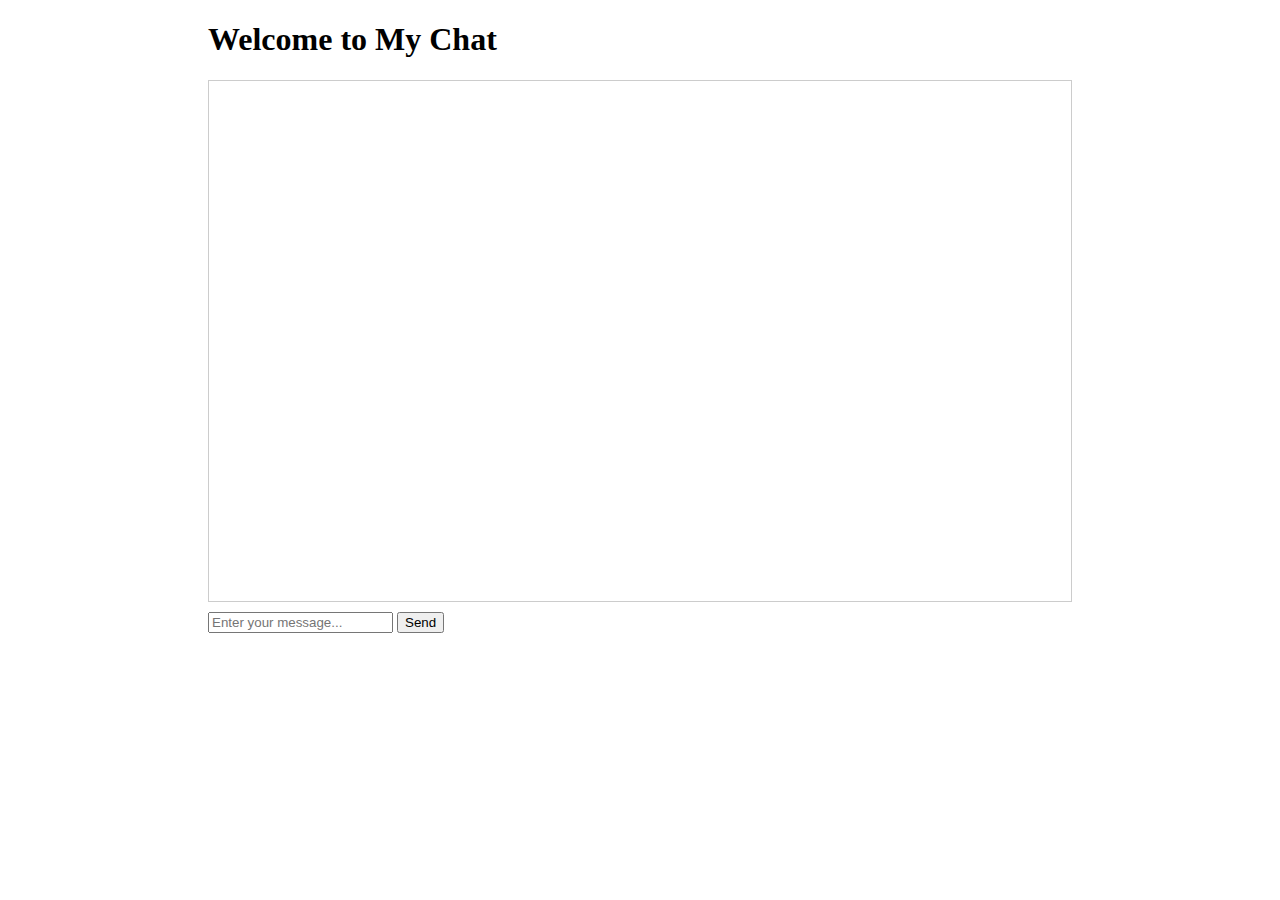
==== src/public/index.html @ aeb8b804 "test" ====
<!DOCTYPE html>
<html lang="en">
<head>
  <meta charset="UTF-8">
  <meta name="viewport" content="width=device-width, initial-scale=1.0">
  <title>My Chat</title>
</head>
<body>
  <h1 style="margin-left: 200px;">Welcome to My Chat</h1>
  <div>
    <div id="chat-box" style="overflow-y: scroll; height: 500px; border: 1px solid #ccc; padding: 10px; margin-bottom: 10px; margin-left: 200px; margin-right: 200px;"></div>
    <input type="text" id="user-input" placeholder="Enter your message..." style="margin-left: 200px;">
    <button onclick="sendMessage()">Send</button>
  </div>

  <script>
    async function sendMessage() {
      const chatBox = document.getElementById('chat-box');
      const userInput = document.getElementById('user-input').value;
      chatBox.innerHTML += `<p><strong>You:</strong> ${userInput}</p>`;
      document.getElementById('user-input').value = '';
      chatBox.scrollTop = chatBox.scrollHeight;
      
      const response = await fetch('/ask', {
        method: 'POST',
        headers: {
          'Content-Type': 'application/x-www-form-urlencoded',
        },
        body: `message=${userInput}`,
      });

      let chatResponse = await response.text();
      chatResponse = chatResponse.replace(/\n/g, "<br>");
      chatBox.innerHTML += `<p><strong>ChatBot:</strong> ${chatResponse}</p>`;
      chatBox.scrollTop = chatBox.scrollHeight;
      
    }
  </script>
</body>
</html>
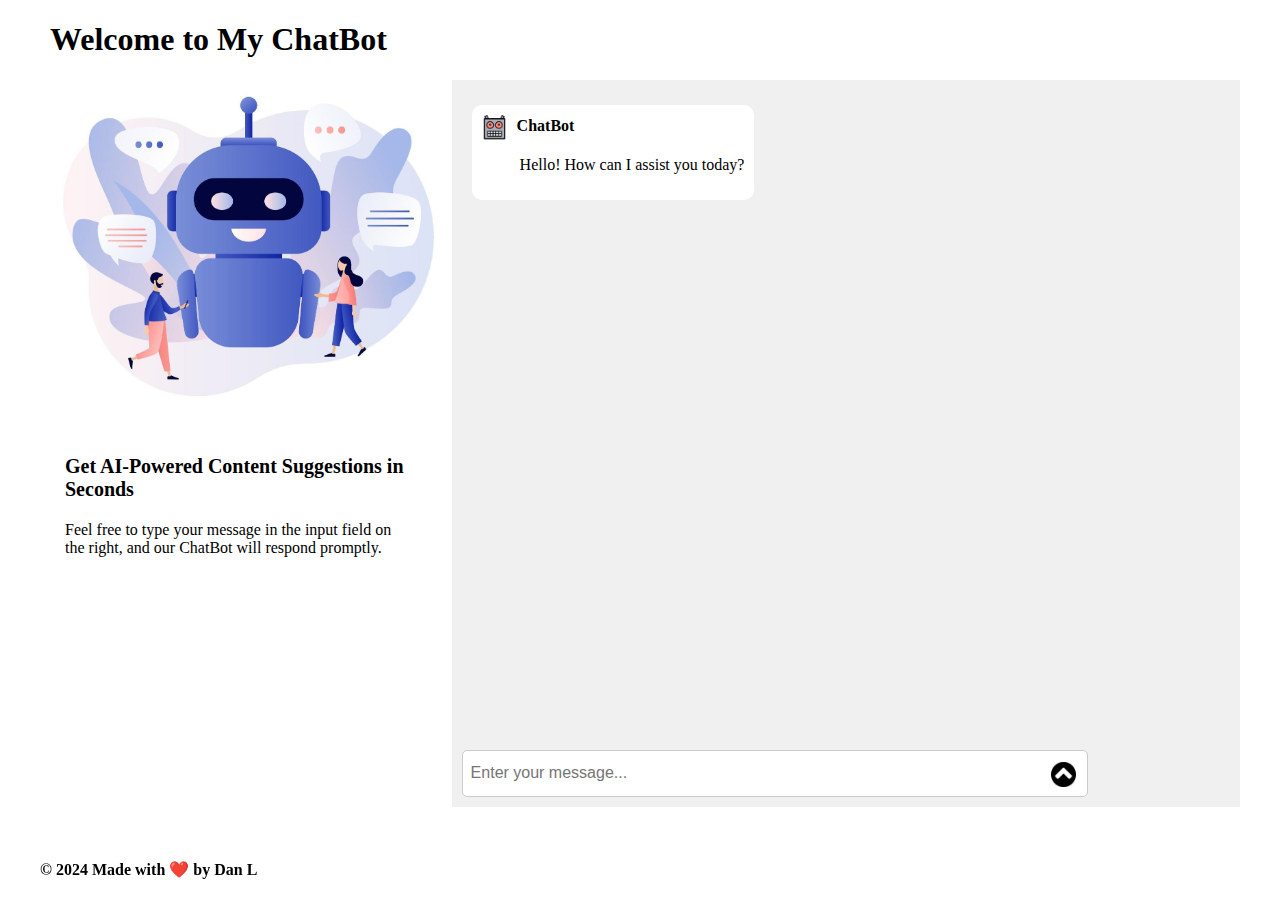
==== commit f858ed72: "push code" ====
--- a/src/public/index.html
+++ b/src/public/index.html
@@ -3,21 +3,38 @@
 <head>
   <meta charset="UTF-8">
   <meta name="viewport" content="width=device-width, initial-scale=1.0">
-  <title>My Chat</title>
+  <link rel="stylesheet" type="text/css" href="styles.css">
+  <title>My ChatBot</title>
 </head>
-<body>
-  <h1 style="margin-left: 200px;">Welcome to My Chat</h1>
-  <div>
-    <div id="chat-box" style="overflow-y: scroll; height: 500px; border: 1px solid #ccc; padding: 10px; margin-bottom: 10px; margin-left: 200px; margin-right: 200px;"></div>
-    <input type="text" id="user-input" placeholder="Enter your message..." style="margin-left: 200px;">
-    <button onclick="sendMessage()">Send</button>
-  </div>
+<body onload="sendInitialMessage()">
+  <h1 style="margin-left: 50px;">Welcome to My ChatBot</h1>
+  <div class="container">
+    <div class="left-panel">
+      <img src="homePage.jpg" alt="HomePage">
+      <div class="intro">
+        <p class="introTitle"><strong> Get AI-Powered Content Suggestions in Seconds</strong></p>
+        <p class="introContents">Feel free to type your message in the input field on the right, and our ChatBot will respond promptly.</p>
+      </div>
+      
+    </div>
+    <div class="right-panel">
+      <div id="chat-box"></div>
+      <div class="input-container">
+        <input type="text" id="user-input" placeholder="Enter your message..." onkeydown="handleKeyDown(event)">
+        <button onclick="sendMessage()"><img src="submitIcon.png" alt="Send"></button>
+      </div>
+   </div>
+</div>
+
+<footer>
+  <p><strong>&copy; 2024 Made with ❤️ by Dan L</strong></p>
+</footer>
 
   <script>
     async function sendMessage() {
       const chatBox = document.getElementById('chat-box');
       const userInput = document.getElementById('user-input').value;
-      chatBox.innerHTML += `<p><strong>You:</strong> ${userInput}</p>`;
+      chatBox.innerHTML += `<div class="user-message"><img src="userIcon.png" alt="You"><strong>You<br></strong><p class="userInput">${userInput}</p></div>`;
       document.getElementById('user-input').value = '';
       chatBox.scrollTop = chatBox.scrollHeight;
       
@@ -31,9 +48,21 @@
 
       let chatResponse = await response.text();
       chatResponse = chatResponse.replace(/\n/g, "<br>");
-      chatBox.innerHTML += `<p><strong>ChatBot:</strong> ${chatResponse}</p>`;
+      chatBox.innerHTML += `<div class="bot-message"><img src="chatBotIcon.png" alt="ChatBot"><strong>ChatBot<br></strong><p class="chatResponse">${chatResponse}</p></div>`;
       chatBox.scrollTop = chatBox.scrollHeight;
       
+    }
+    
+    function handleKeyDown(event) {
+      if (event.key === 'Enter') {
+        sendMessage();
+      }
+    }
+
+    function sendInitialMessage() {
+      const chatBox = document.getElementById('chat-box');
+      chatBox.innerHTML += `<div class="bot-message"><img src="chatBotIcon.png" alt="ChatBot"><strong>ChatBot<br></strong><p class="chatResponse">Hello! How can I assist you today?</p></div>`;
+      chatBox.scrollTop = chatBox.scrollHeight;
     }
   </script>
 </body>
--- a/src/public/styles.css
+++ b/src/public/styles.css
@@ -0,0 +1,130 @@
+body {
+    margin: 0;
+    padding: 0;
+  }
+  
+  .container {
+    display: flex;
+  }
+  
+  .left-panel {
+    background-color: white;
+    width: 33.33%;
+    margin-left: 25px;
+
+  }
+
+  .intro {
+    margin: 40px;
+  }
+  .introTitle {
+    font-size: 20px;
+  }
+  
+  .left-panel img {
+    width: 100%;
+    height: auto;
+    margin-right: 10px;
+    margin-left: 10px;
+    vertical-align: middle;
+  }
+  
+  .right-panel {
+    background-color: #f0f0f0;
+    width: 60%;
+    padding: 10px;
+  }
+  
+  #chat-box {
+    overflow-y: scroll;
+    height: 70vh;
+    padding: 10px;
+    margin-bottom: 10px;
+  }
+
+  .user-message {
+    text-align: left; 
+    margin: 5px 0;
+    padding: 10px;
+
+  }
+
+  .bot-message {
+    text-align: left;
+    background-color: white;
+    border-radius: 10px 10px 10px 10px;
+    padding: 10px;
+    margin: 5px 0;
+    display: inline-block;
+  }
+
+  .user-message img,
+  .bot-message img {
+    width: 25px;
+    height: 25px;
+    margin-right: 10px;
+    vertical-align: middle;
+  }
+
+  .chatResponse{
+    padding-left: 38px;
+  }
+
+  .userInput{
+    padding-left: 38px;
+  }
+
+  #chatBotIcon img {
+    width: 25px;
+    height: 25px;
+    margin-right: 10px;
+    vertical-align: middle;
+  }
+
+  .input-container {
+    display: flex;
+    align-items: center;
+    height: 35px;
+    flex: 1;
+    margin-right: 5px;
+    padding: 5px;
+    border: 1px solid #ccc;
+    border-radius: 5px;
+    background-color: white;
+    width: 80%;
+  }
+
+  #user-input {
+    width: 100%;
+    height: 35px;
+    border: 1px solid transparent;
+    background-color: transparent;
+    align-items: center;
+    outline: none;
+    font-size: 16px;
+  }
+
+  button {
+    height: 25px;
+    background-color: transparent;
+    border: none;
+    cursor: pointer;
+    align-items: center;
+  }
+  
+  button img {
+    width: 25px;
+    height: 25px;
+    align-items: center;
+  }
+
+  footer {
+    text-align: left;
+    position: fixed;
+    bottom: 0;
+    width: 100%;
+    padding: 5px 0;
+    padding-left: 40px;
+  }
+  
+  